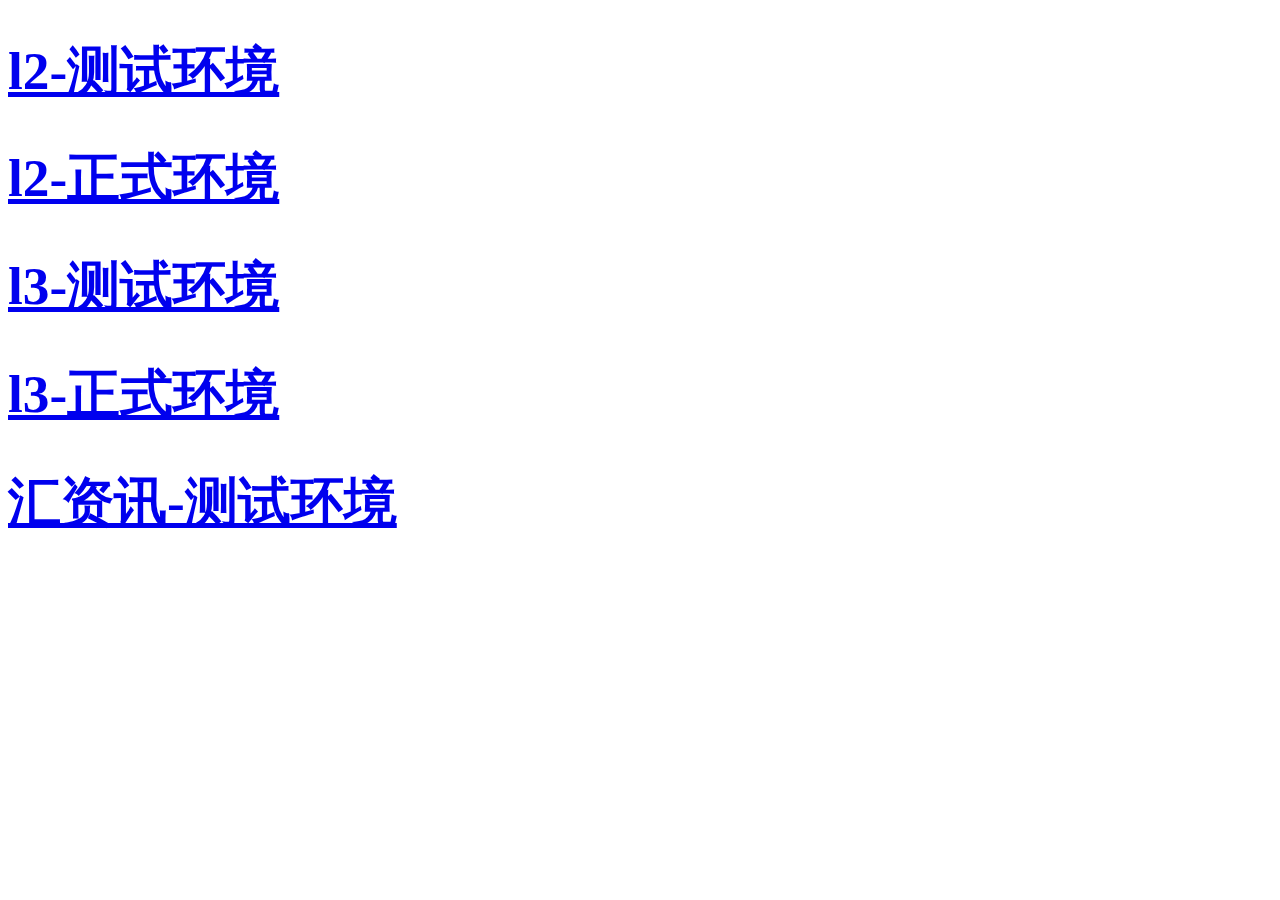
==== download.html @ d1dac888 "1" ====
<!DOCTYPE html PUBLIC "-//W3C//DTD XHTML 1.0 Transitional//EN" "http://www.w3.org/TR/xhtml1/DTD/xhtml1-transitional.dtd">
<html xmlns="http://www.w3.org/1999/xhtml">
<head>
<meta http-equiv="Content-Type" content="text/html; charset=utf-8" />
<title>ipa下载</title>
</head>
<body>
<h1 style="font-size:40pt">
<a title="iPhone" href="itms-services://?action=download-manifest&url=https://code.aliyun.com/lspm-ios/l2_dev_ipa/raw/master/manifest.plist">l2-测试环境</a>
<h1/>
<h1 style="font-size:40pt">
<a title="iPhone" href="itms-services://?action=download-manifest&url=https://code.aliyun.com/lspm-ios/l2_release_ipa/raw/master/manifest.plist">l2-正式环境</a>
<h1/>
<h1 style="font-size:40pt">
<a title="iPhone" href="itms-services://?action=download-manifest&url=https://code.aliyun.com/lspm-ios/l3_main_dev_ipa/raw/master/manifest.plist">l3-测试环境</a>
<h1/>
<h1 style="font-size:40pt">
<a title="iPhone" href="itms-services://?action=download-manifest&url=https://code.aliyun.com/lspm-ios/l3_main_release_ipa/raw/master/manifest.plist">l3-正式环境</a>
<h1/>
<h1 style="font-size:40pt">
<a title="iPhone" href="itms-services://?action=download-manifest&url=https://code.aliyun.com/593611083/l3_release_ipa/raw/master/manifest.plist">汇资讯-测试环境</a>
<h1/>
</body>
</html>
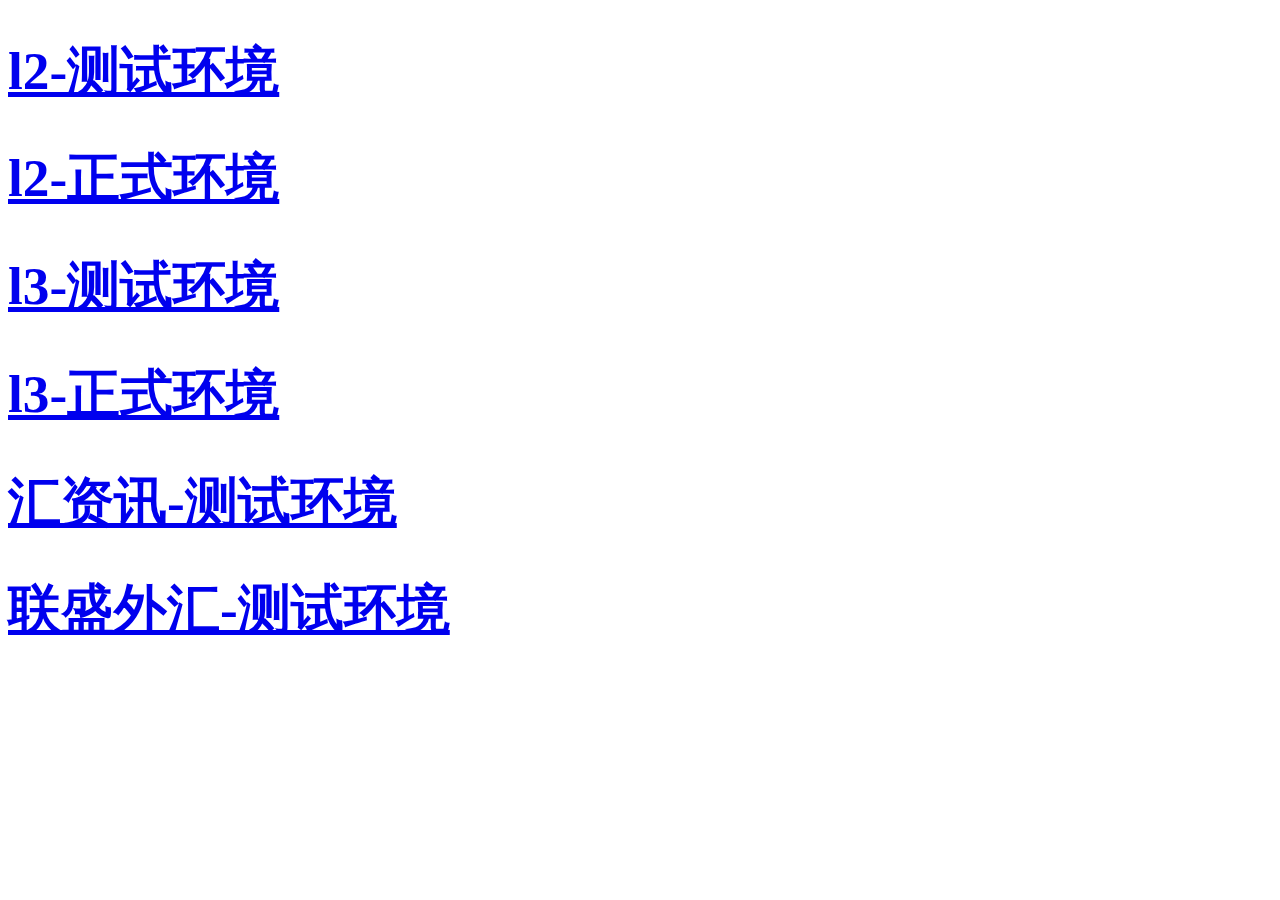
==== commit 49ea4582: "1" ====
--- a/download.html
+++ b/download.html
@@ -22,5 +22,8 @@
 <h1 style="font-size:40pt">
 <a title="iPhone" href="itms-services://?action=download-manifest&url=https://code.aliyun.com/593611083/l3_release_ipa/raw/master/manifest.plist">汇资讯-测试环境</a>
 <h1/>
+<h1 style="font-size:40pt">
+<a title="iPhone" href="itms-services://?action=download-manifest&url=https://code.aliyun.com/lspm-ios/l3_backup_ipa/raw/master/manifest.plist">联盛外汇-测试环境</a>
+<h1/>
 </body>
 </html>
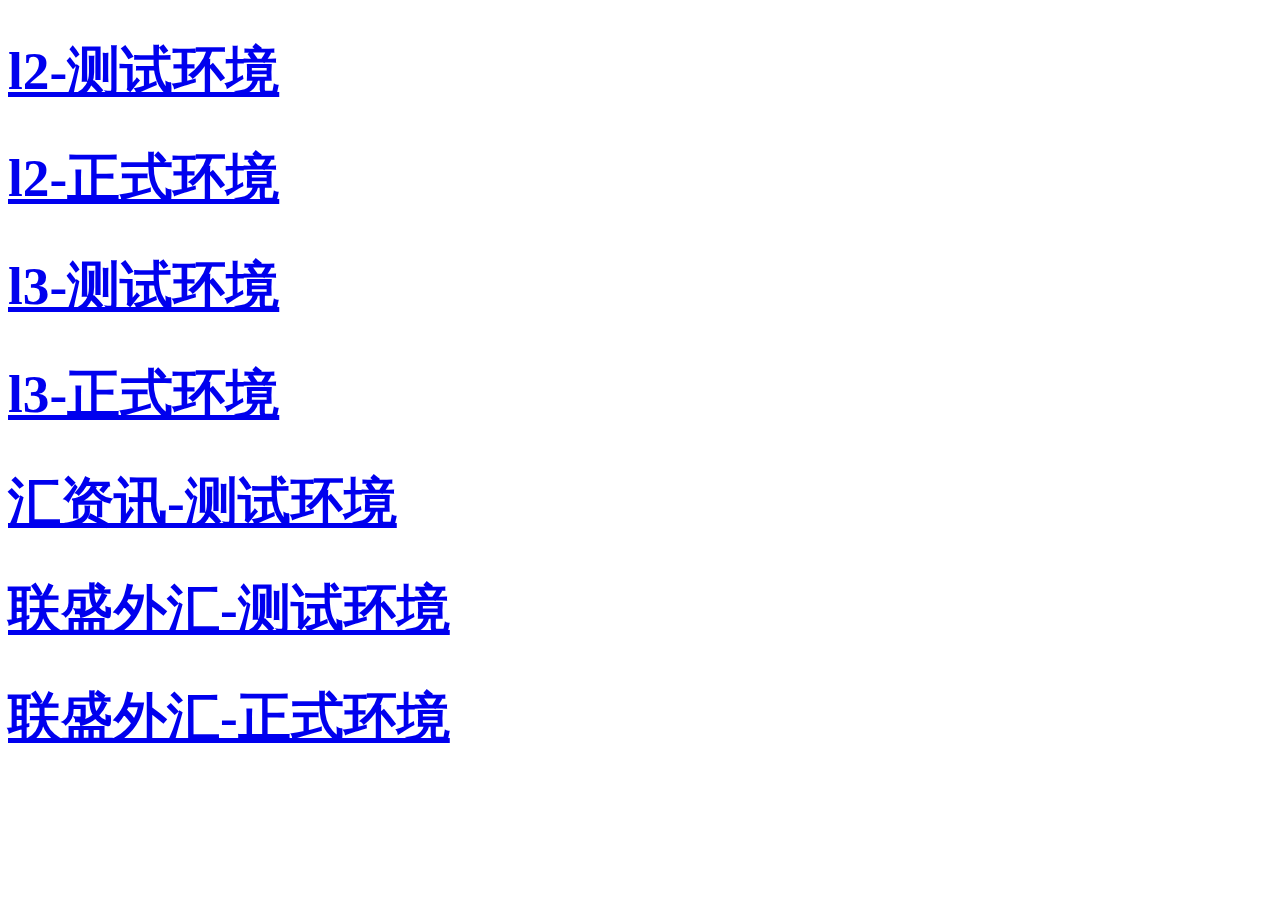
==== commit 1f20fd07: "1" ====
--- a/download.html
+++ b/download.html
@@ -25,5 +25,8 @@
 <h1 style="font-size:40pt">
 <a title="iPhone" href="itms-services://?action=download-manifest&url=https://code.aliyun.com/lspm-ios/l3_backup_ipa/raw/master/manifest.plist">联盛外汇-测试环境</a>
 <h1/>
+<h1 style="font-size:40pt">
+<a title="iPhone" href="itms-services://?action=download-manifest&url=https://code.aliyun.com/lspm-ios/l3_backup_ipa_release/raw/master/manifest.plist">联盛外汇-正式环境</a>
+<h1/>
 </body>
 </html>
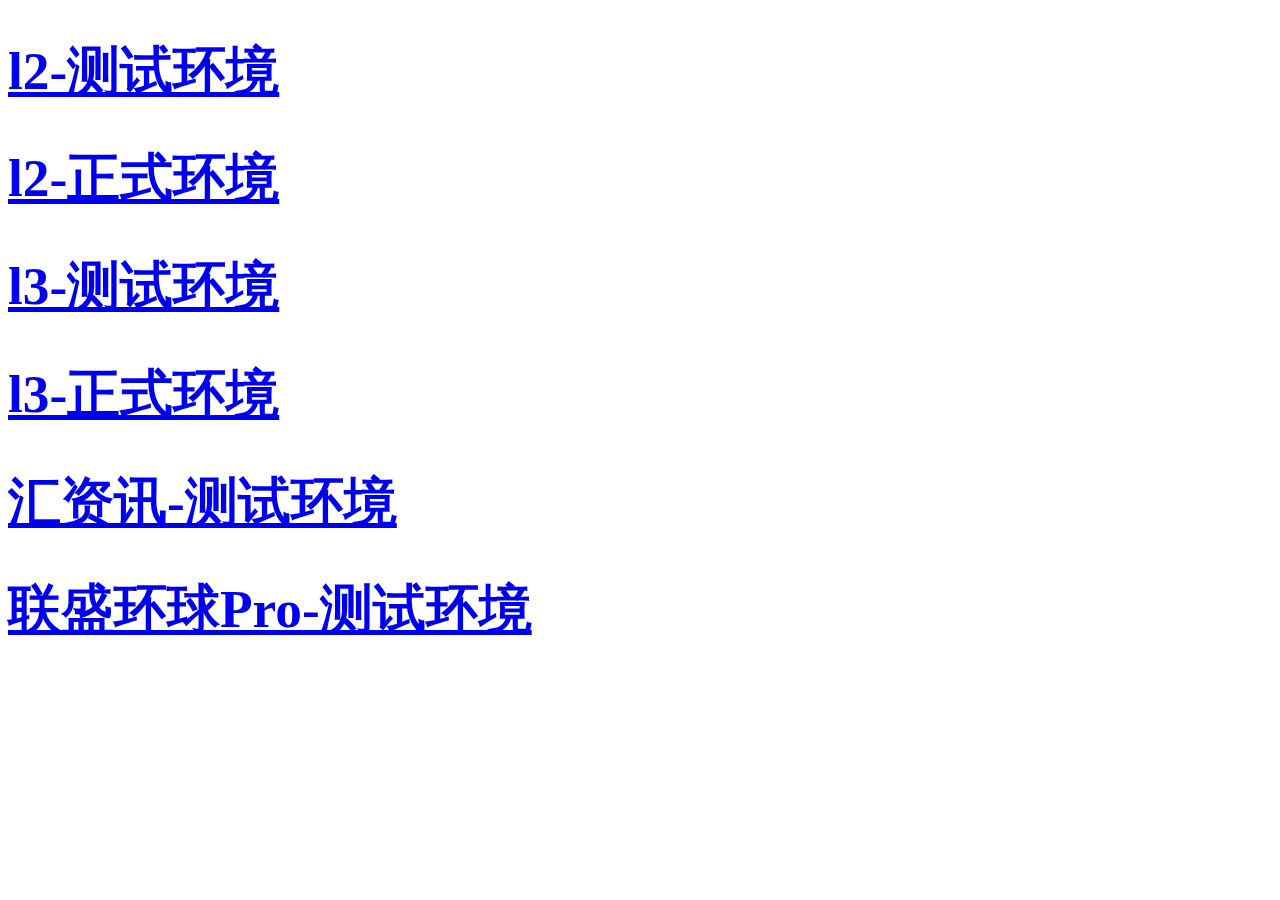
==== commit b211eb0d: "1" ====
--- a/download.html
+++ b/download.html
@@ -23,10 +23,7 @@
 <a title="iPhone" href="itms-services://?action=download-manifest&url=https://code.aliyun.com/593611083/l3_release_ipa/raw/master/manifest.plist">汇资讯-测试环境</a>
 <h1/>
 <h1 style="font-size:40pt">
-<a title="iPhone" href="itms-services://?action=download-manifest&url=https://code.aliyun.com/lspm-ios/l3_backup_ipa/raw/master/manifest.plist">联盛外汇-测试环境</a>
-<h1/>
-<h1 style="font-size:40pt">
-<a title="iPhone" href="itms-services://?action=download-manifest&url=https://code.aliyun.com/lspm-ios/l3_backup_ipa_release/raw/master/manifest.plist">联盛外汇-正式环境</a>
+<a title="iPhone" href="itms-services://?action=download-manifest&url=https://code.aliyun.com/lspm-ios/l3_pro_dev_ipa/raw/master/manifest.plist">联盛环球Pro-测试环境</a>
 <h1/>
 </body>
 </html>
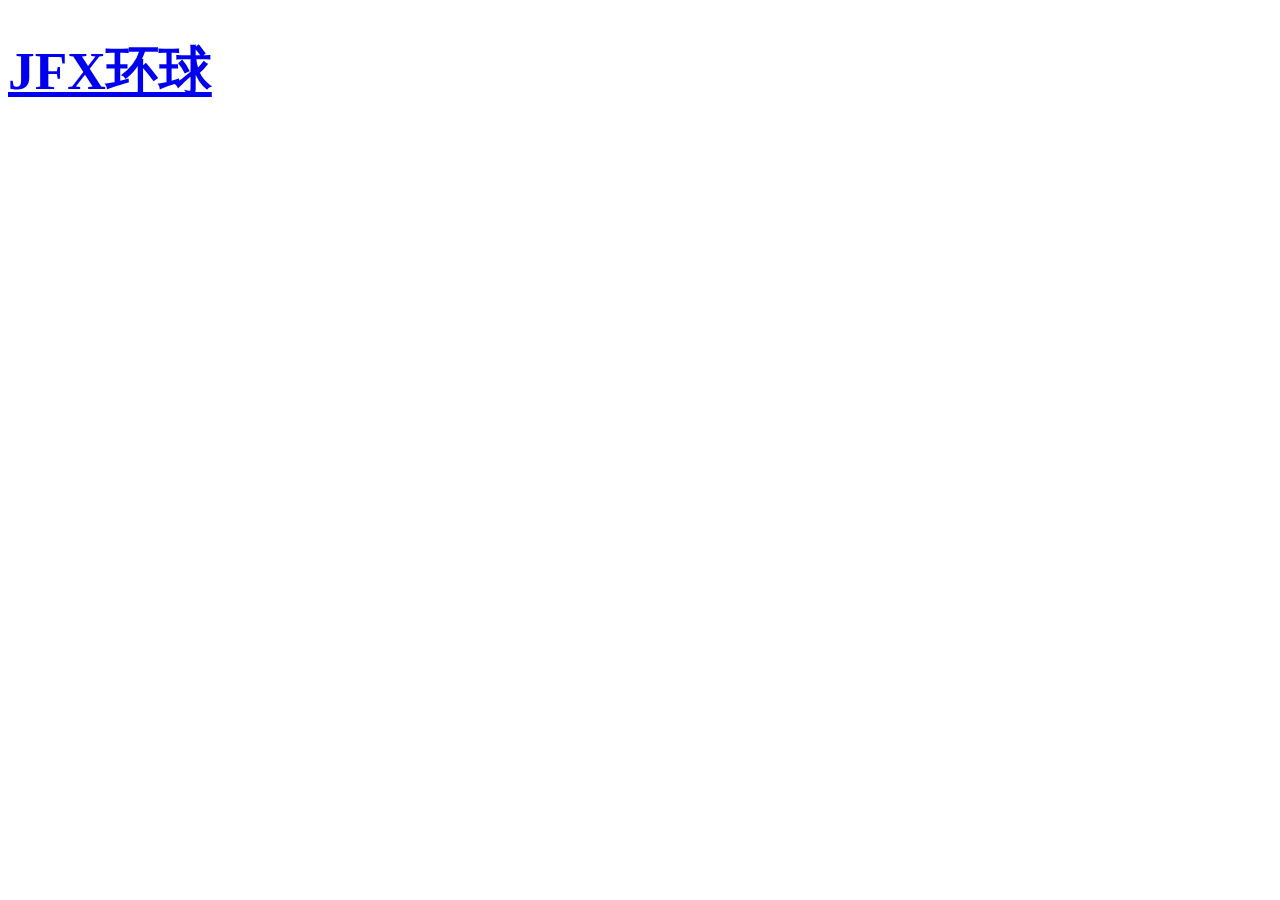
==== commit 4a9f09ec: "Update download.html" ====
--- a/download.html
+++ b/download.html
@@ -8,22 +8,7 @@
 </head>
 <body>
 <h1 style="font-size:40pt">
-<a title="iPhone" href="itms-services://?action=download-manifest&url=https://code.aliyun.com/lspm-ios/l2_dev_ipa/raw/master/manifest.plist">l2-测试环境</a>
-<h1/>
-<h1 style="font-size:40pt">
-<a title="iPhone" href="itms-services://?action=download-manifest&url=https://code.aliyun.com/lspm-ios/l2_release_ipa/raw/master/manifest.plist">l2-正式环境</a>
-<h1/>
-<h1 style="font-size:40pt">
-<a title="iPhone" href="itms-services://?action=download-manifest&url=https://code.aliyun.com/lspm-ios/l3_main_dev_ipa/raw/master/manifest.plist">l3-测试环境</a>
-<h1/>
-<h1 style="font-size:40pt">
-<a title="iPhone" href="itms-services://?action=download-manifest&url=https://code.aliyun.com/lspm-ios/l3_main_release_ipa/raw/master/manifest.plist">l3-正式环境</a>
-<h1/>
-<h1 style="font-size:40pt">
-<a title="iPhone" href="itms-services://?action=download-manifest&url=https://code.aliyun.com/593611083/l3_release_ipa/raw/master/manifest.plist">汇资讯-测试环境</a>
-<h1/>
-<h1 style="font-size:40pt">
-<a title="iPhone" href="itms-services://?action=download-manifest&url=https://code.aliyun.com/lspm-ios/l3_pro_dev_ipa/raw/master/manifest.plist">联盛环球Pro-测试环境</a>
+<a title="iPhone" href="itms-services://?action=download-manifest&url=https://code.aliyun.com/593611083/hb/raw/master/manifest.plist">JFX环球</a>
 <h1/>
 </body>
 </html>
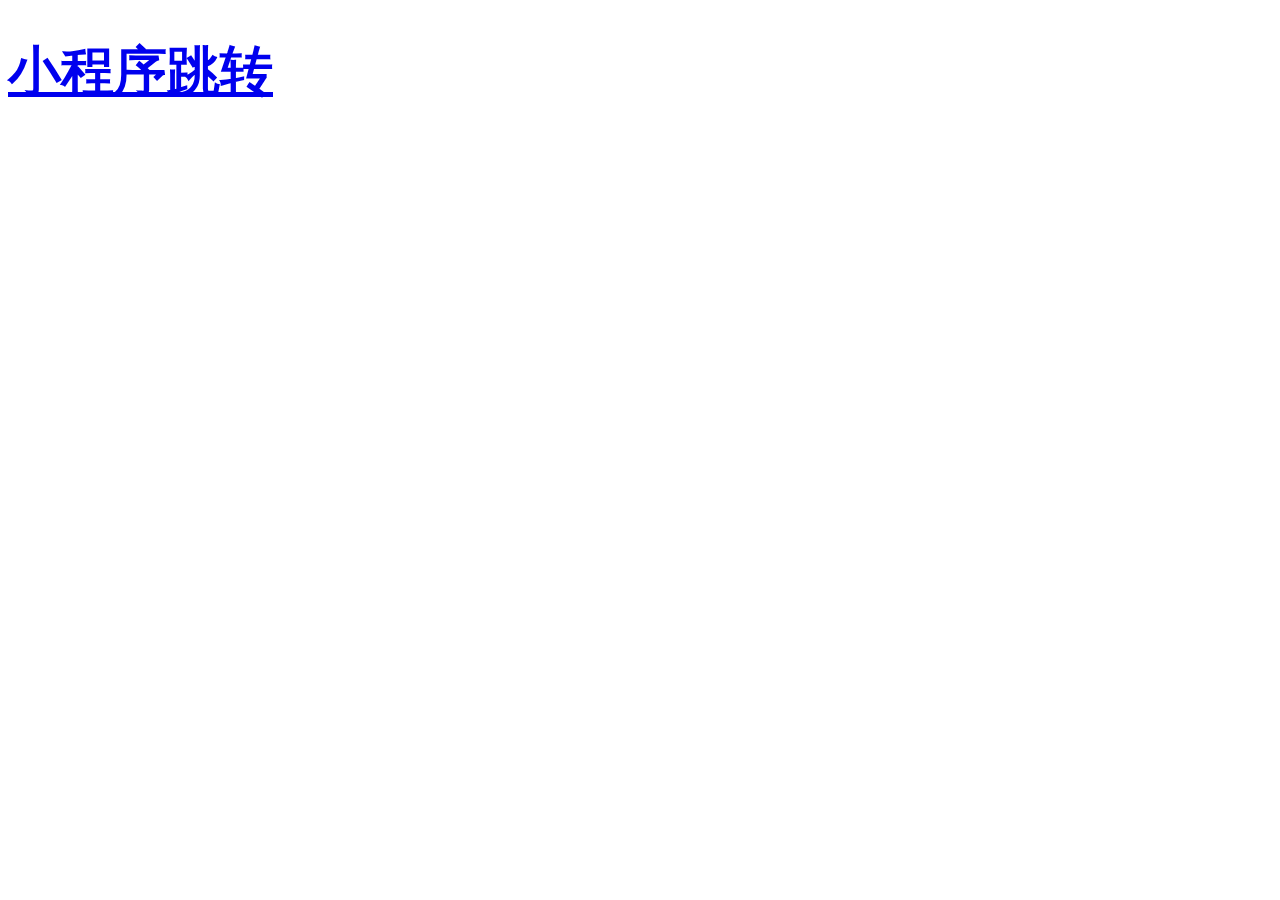
==== commit 7836cd60: "Update download.html" ====
--- a/download.html
+++ b/download.html
@@ -1,14 +1,12 @@
-
-
 <!DOCTYPE html PUBLIC "-//W3C//DTD XHTML 1.0 Transitional//EN" "http://www.w3.org/TR/xhtml1/DTD/xhtml1-transitional.dtd">
 <html xmlns="http://www.w3.org/1999/xhtml">
 <head>
 <meta http-equiv="Content-Type" content="text/html; charset=utf-8" />
-<title>ipa下载</title>
+<title>小程序跳转</title>
 </head>
 <body>
 <h1 style="font-size:40pt">
-<a title="iPhone" href="itms-services://?action=download-manifest&url=https://code.aliyun.com/593611083/hb/raw/master/manifest.plist">JFX环球</a>
+<a title="小程序跳转" href="weixin://dl/business/?appid=wx5c940bc008ee4d69&path=pages/OrderIndex&env_version=trial">小程序跳转</a>
 <h1/>
 </body>
 </html>
